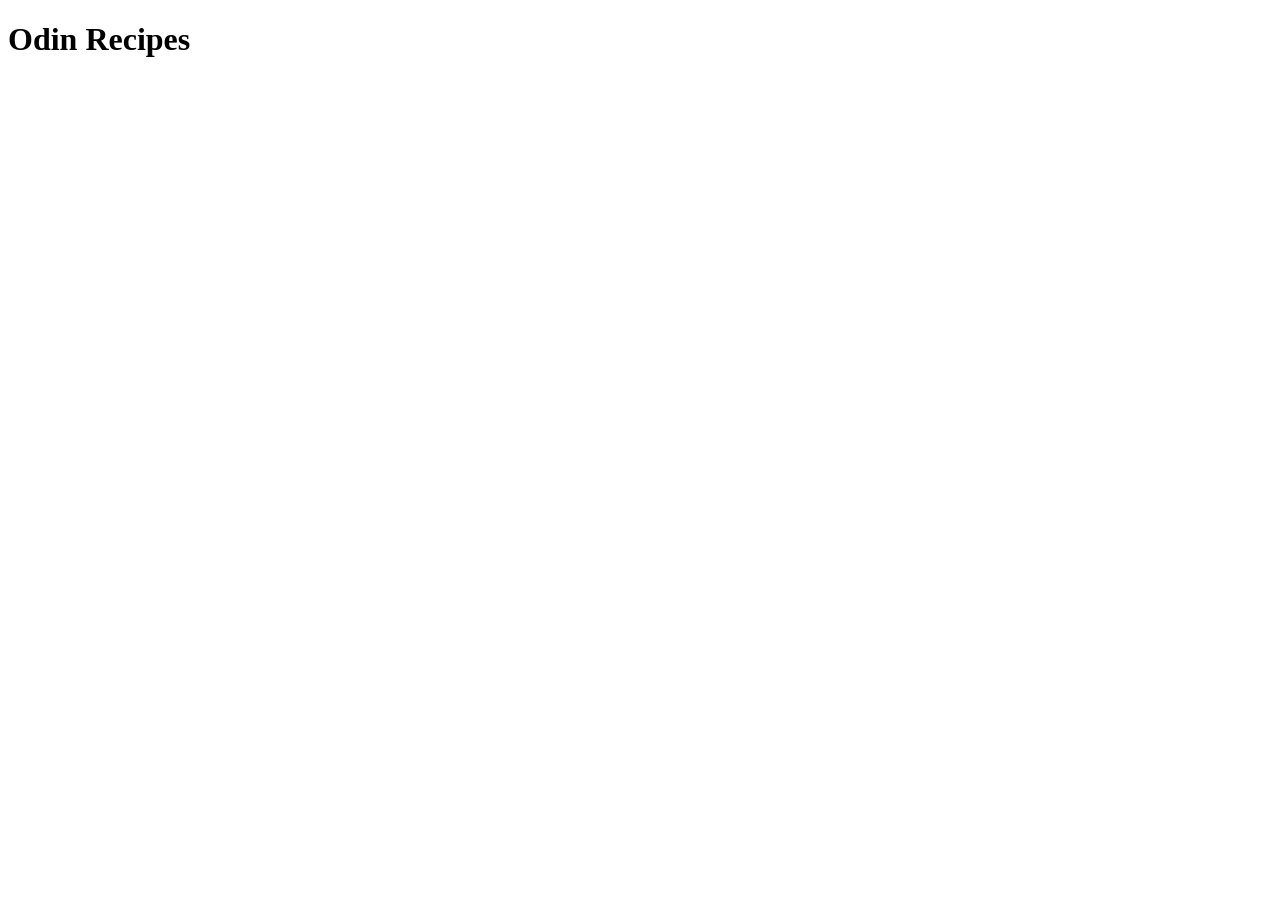
==== index.html @ 257f595a "we create index and a folder of recipes inside it a recipe of pasta" ====
<!DOCTYPE html>
<html lang="en">
<head>
    <meta charset="UTF-8">
    <meta name="viewport" content="width=device-width, initial-scale=1.0">
    <title>Odin Recipes</title>
</head>
<body>
    <h1>Odin Recipes</h1>
</body>
</html>
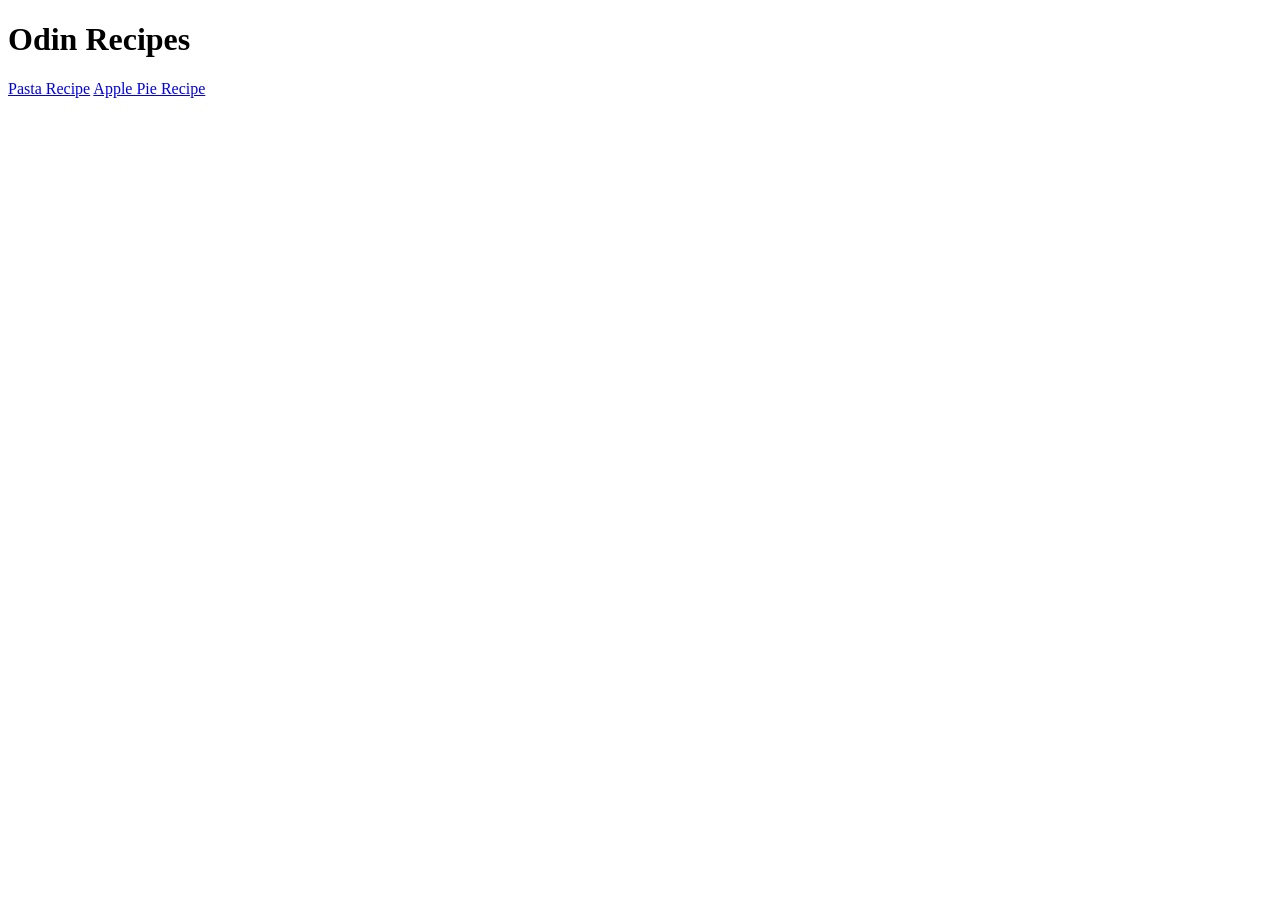
==== commit 9394aaec: "i link apple pie page on home page" ====
--- a/index.html
+++ b/index.html
@@ -7,5 +7,7 @@
 </head>
 <body>
     <h1>Odin Recipes</h1>
+    <a href="recipes/pasta.html">Pasta Recipe</a>
+    <a href="recipes/apple-pie.html">Apple Pie Recipe</a>
 </body>
 </html>
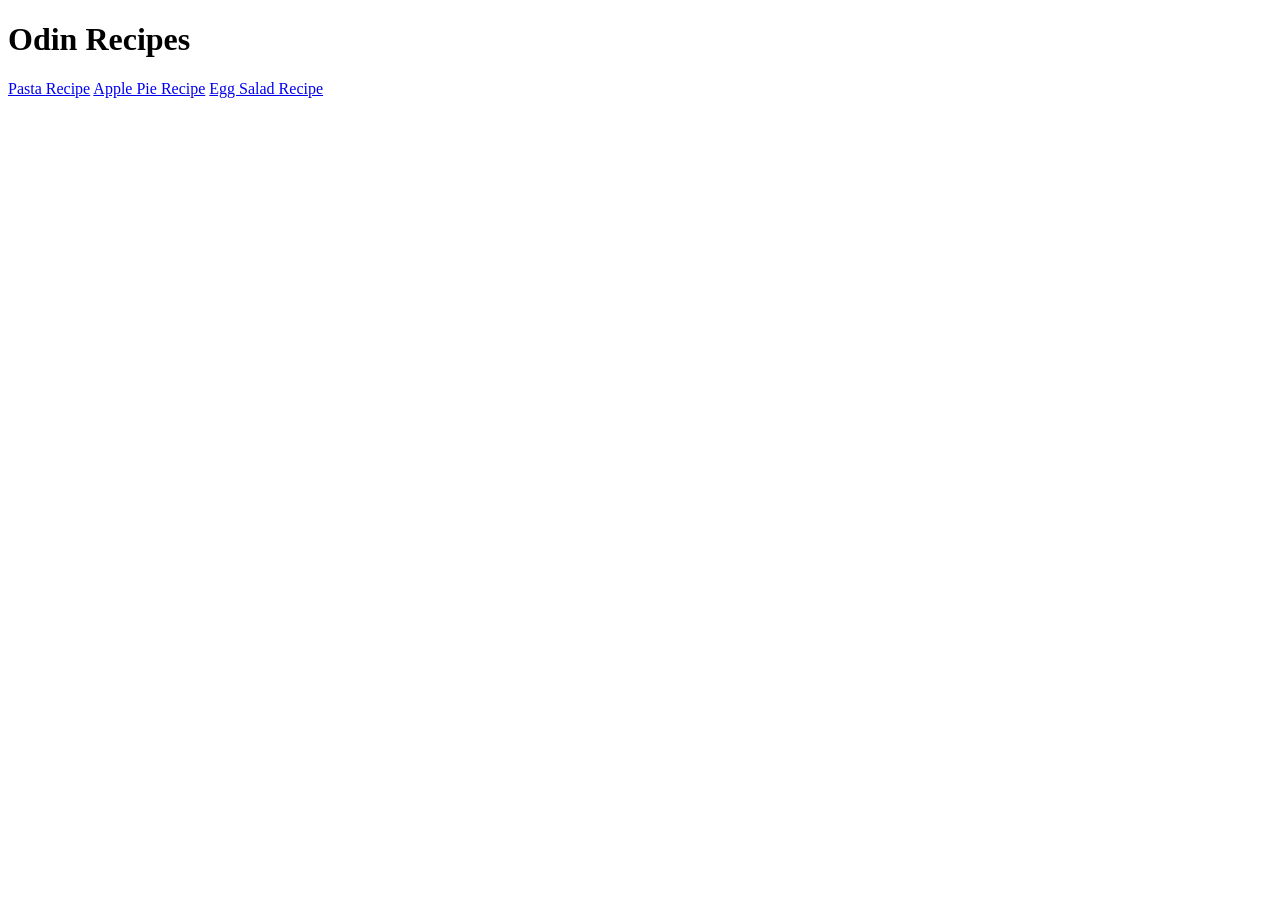
==== commit 8bfc7096: "add link of egg salad recipe to homepage" ====
--- a/index.html
+++ b/index.html
@@ -9,5 +9,6 @@
     <h1>Odin Recipes</h1>
     <a href="recipes/pasta.html">Pasta Recipe</a>
     <a href="recipes/apple-pie.html">Apple Pie Recipe</a>
+    <a href="recipes/egg-salad.html">Egg Salad Recipe</a>
 </body>
 </html>
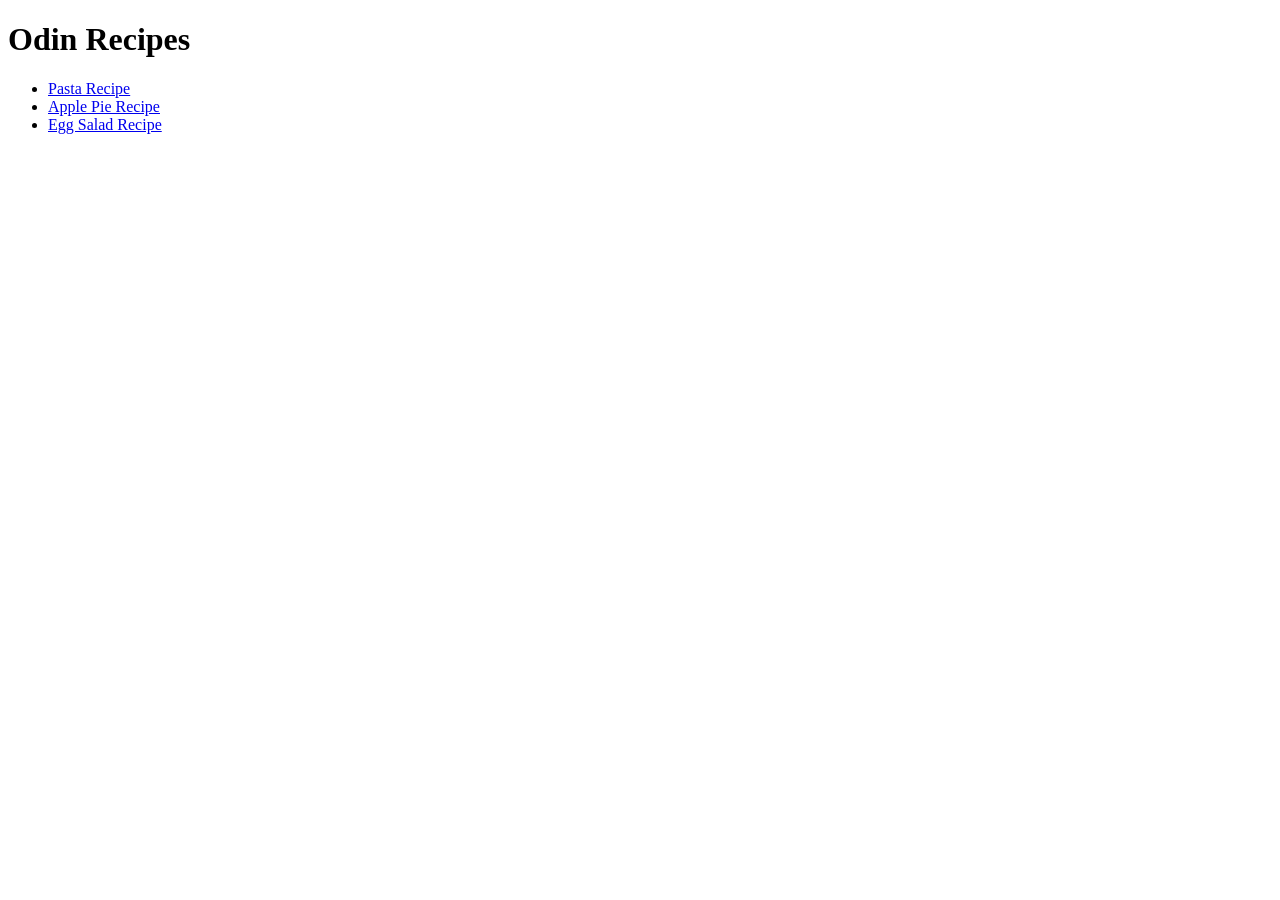
==== commit d2c34d23: "i put recipes links inside unordered list" ====
--- a/index.html
+++ b/index.html
@@ -7,8 +7,10 @@
 </head>
 <body>
     <h1>Odin Recipes</h1>
-    <a href="recipes/pasta.html">Pasta Recipe</a>
-    <a href="recipes/apple-pie.html">Apple Pie Recipe</a>
-    <a href="recipes/egg-salad.html">Egg Salad Recipe</a>
+      <ul>
+        <li><a href="recipes/pasta.html">Pasta Recipe</a></li>
+        <li><a href="recipes/apple-pie.html">Apple Pie Recipe</a></li>
+        <li><a href="recipes/egg-salad.html">Egg Salad Recipe</a></li>
+      </ul>
 </body>
 </html>
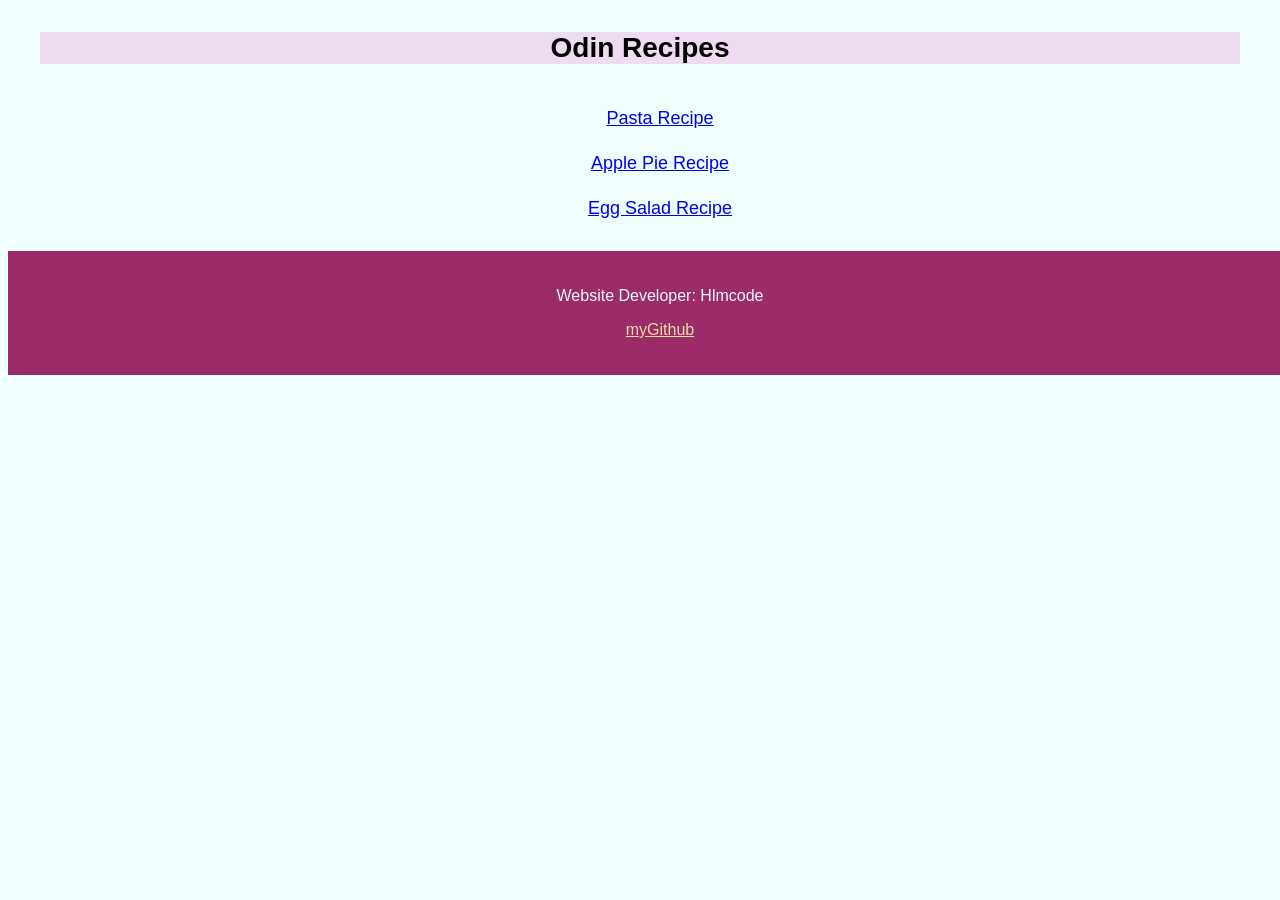
==== commit da070dc1: "i play around styling" ====
--- a/index.html
+++ b/index.html
@@ -3,6 +3,7 @@
 <head>
     <meta charset="UTF-8">
     <meta name="viewport" content="width=device-width, initial-scale=1.0">
+    <link rel="stylesheet" href="styles.css">
     <title>Odin Recipes</title>
 </head>
 <body>
@@ -12,5 +13,10 @@
         <li><a href="recipes/apple-pie.html">Apple Pie Recipe</a></li>
         <li><a href="recipes/egg-salad.html">Egg Salad Recipe</a></li>
       </ul>
+
+<footer>
+  <p>Website Developer: Hlmcode</p>
+  <p><a href="https://github.com/Hlmagg">myGithub</a></p>
+</footer>
 </body>
 </html>
--- a/styles.css
+++ b/styles.css
@@ -0,0 +1,65 @@
+body {
+    background-color: azure;
+    font-family: Verdana, Geneva, Tahoma, sans-serif;
+}
+h1 {
+    display: block;
+    margin: 32px;
+    text-align: center;
+    background-color: rgb(237, 219, 239);
+    font-size: 28px;
+    color: black;
+}
+h2 {
+    display: block;
+    margin: 32px;
+    text-align: center;
+    background-color: rgb(237, 219, 239);
+    font-size: 28px;
+    color: black;
+}
+ul {
+    align-items: center;
+    display: flexbox;
+    align-items: center;
+    list-style-type: none;
+}
+
+li {
+    padding: 12px;
+    text-align: center;
+    font-size: 18px;
+    color: black;
+}
+footer {
+    width: 100%;
+    margin-top: 20px;
+    padding: 20px;
+    align-items: center;
+    justify-content: center;
+    background-color: rgb(155, 44, 103);
+    color: aliceblue;
+}
+#home {
+    text-align: center;
+    display: flex;
+    padding: 12px;
+    margin-left: 50%;
+}
+#image {
+    display: flex;
+    align-items: center;
+    justify-content: center;
+    padding: 12px;
+    margin-left: 25%;
+}
+p {
+    text-align: center;
+}
+footer p {
+    
+    text-align: center;
+}
+footer p a {
+    color: rgb(233, 224, 161);
+}
